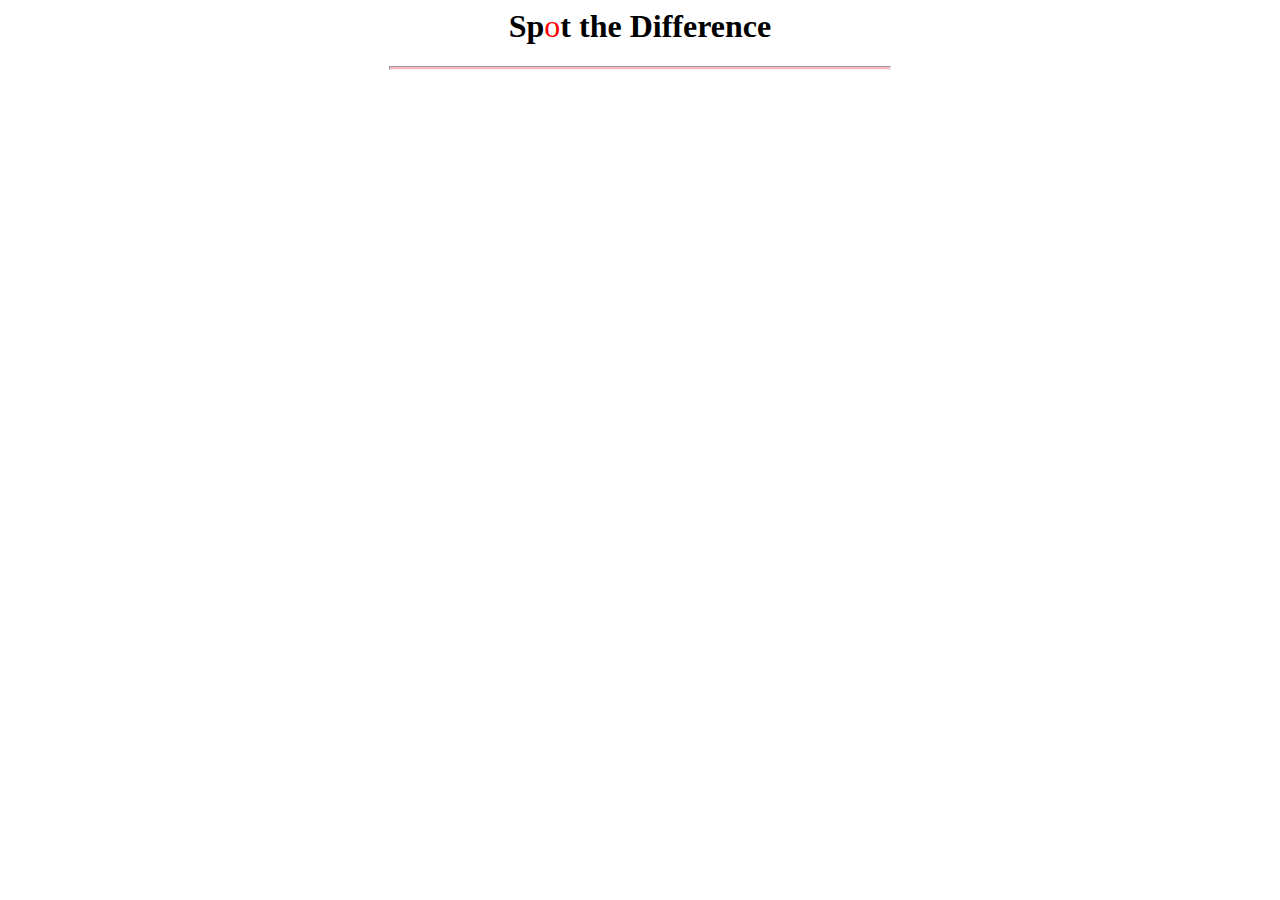
==== index.html @ 51d4a238 "much.commit" ====
<html>
    <head>
        <meta charset="UTF-8">
        <meta name="viewport" content="width=device-width, user-scalable=no">
        <title>Spot the Difference</title>

        <link rel="stylesheet" href="spotthedifference.css">
        <script defer src="spotthedifference.js"></script>
    </head>

    <body>
        <h1 id="message">Sp<button id="secret-start" onclick="secretStart()">o</button>t the Difference</h1>
    
        <hr>
        <h2>
            <button id="start-button" onclick="hideBoard()">Start</button>
        <button id="round-2" onclick="boardTwo()">Round Two</button>
        <button id="round-3" onclick="boardThree()">Round Three</button>
    </h2>
    <h3 id="wrong-answer"></h3>
    <h4 id="player-score"></h4>
        
        
        <br>
        
        <nav id="board">
            
            <div id="winning-cell" onclick="changeColor()"></div>
            <div class="cell" onclick="wrongCell()"></div>
            <div class="cell" onclick="wrongCell()"></div>
            <div class="cell" onclick="wrongCell()"></div>
            <div class="cell" onclick="wrongCell()"></div>
            <div class="cell" onclick="wrongCell()"></div>
            <div class="cell" onclick="wrongCell()"></div>
            <div class="cell" onclick="wrongCell()"></div>
            <div class="cell" onclick="wrongCell()"></div>
            
        </nav>
        <nav id="boardTwo">
            
            <div class="cell2" onclick="wrongCell2()"></div>
            <div class="cell2" onclick="wrongCell2()"></div>
            <div class="cell2" onclick="wrongCell2()"></div>
            <div class="cell2" onclick="wrongCell2()"></div>
            <div class="cell2" onclick="wrongCell2()"></div>
            <div class="cell2" onclick="wrongCell2()"></div>
            <div id="winning-cell-2" onclick="winningCell2()"></div>
            <div class="cell2" onclick="wrongCell2()"></div>
            <div class="cell2" onclick="wrongCell2()"></div>
            
        </nav>

        <nav id="boardThree">
            
            <div class="cell3" onclick="wrongCell3()"></div>
            <div class="cell3" onclick="wrongCell3()"></div>
            <div id="winning-cell-3" onclick="winningCell3()"></div>
            <div class="cell3" onclick="wrongCell3()"></div>
            <div class="cell3" onclick="wrongCell3()"></div>
            <div class="cell3" onclick="wrongCell3()"></div>
            <div class="cell3" onclick="wrongCell3()"></div>
            <div class="cell3" onclick="wrongCell3()"></div>
            <div class="cell3" onclick="wrongCell3()"></div>
            
        </nav>

        <footer><button id="try-again" onclick="window.location.reload();">try again</button></footer>
    </body>
</html>
---- spotthedifference.css ----
body {
    font-family:'Times New Roman', Times, serif;
    text-align: center;
    align-items: center;
}

hr {
    width: 500px;
    height: 2px;

    background-color: lightpink;
}

#secret-start {
    border: none;
    font-family:'Times New Roman', Times, serif;
    background-color: white;
    font-size: 32;
    font-style: bold;
    padding: 0;
    color: red;

}

#board {
    width: 450;
    height: 450;
    grid-template-columns: 3fr 3fr 3fr;
    grid-template-rows: 3fr 3fr 3fr;
    background-color: lightpink; 
    border: 3px solid black;
    margin: 0 auto;
    display: grid;

}

.cell {
    display: grid;
    border: 5px solid;
}

#winning-cell {
    background-color: green;
    border: 5px solid;
}

#boardTwo {
    width: 450;
    height: 450;
    grid-template-columns: 3fr 3fr 3fr;
    grid-template-rows: 3fr 3fr 3fr;
    background-color: blue; 
    border: 3px solid black;
    margin: 0 auto;
    display: grid;

}

.cell2 {
    display: grid;
    border: 5px solid;
}

#winning-cell-2 {
    background-color: purple;
    border: 5px solid;
}

#round-2 {
    font-family:'Times New Roman', Times, serif;
    align-items: center;
    margin: 10px;
}

#boardThree {
    width: 450;
    height: 450;
    grid-template-columns: 3fr 3fr 3fr;
    grid-template-rows: 3fr 3fr 3fr;
    background-color: yellow; 
    border: 3px solid black;
    margin: 0 auto;
    display: grid;

}

.cell3 {
    display: grid;
    border: 5px solid;
}

#winning-cell-3 {
    background-color: brown;
    border: 5px solid;
}

#round-3 {
    font-family:'Times New Roman', Times, serif;
    align-items: center;
    margin: 10px;
}

#start-button {
    font-family: 'Times New Roman', Times, serif;
    align-items: center;
    margin: 10px;
}

#player-score {
    align-items: center;
    background-color: lightpink;
    width: 100px;
    height: 20px;
    margin: 10px;
    border: 1px solid;
}

#try-again {
    font-family:'Times New Roman', Times, serif;
    align-items: center;
}

/*.cell {
    width: 147px;
    height: 147px;

    font-size: 150px;
    display: flex;
    justify-content: center;
    align-items: center;
}

.horizontal-line {
    border-bottom: 3px solid black;
}

.vertical-line {
    border-right: 3px solid black;
}

.winner {
    background-color: grey;
    color: red;
} */
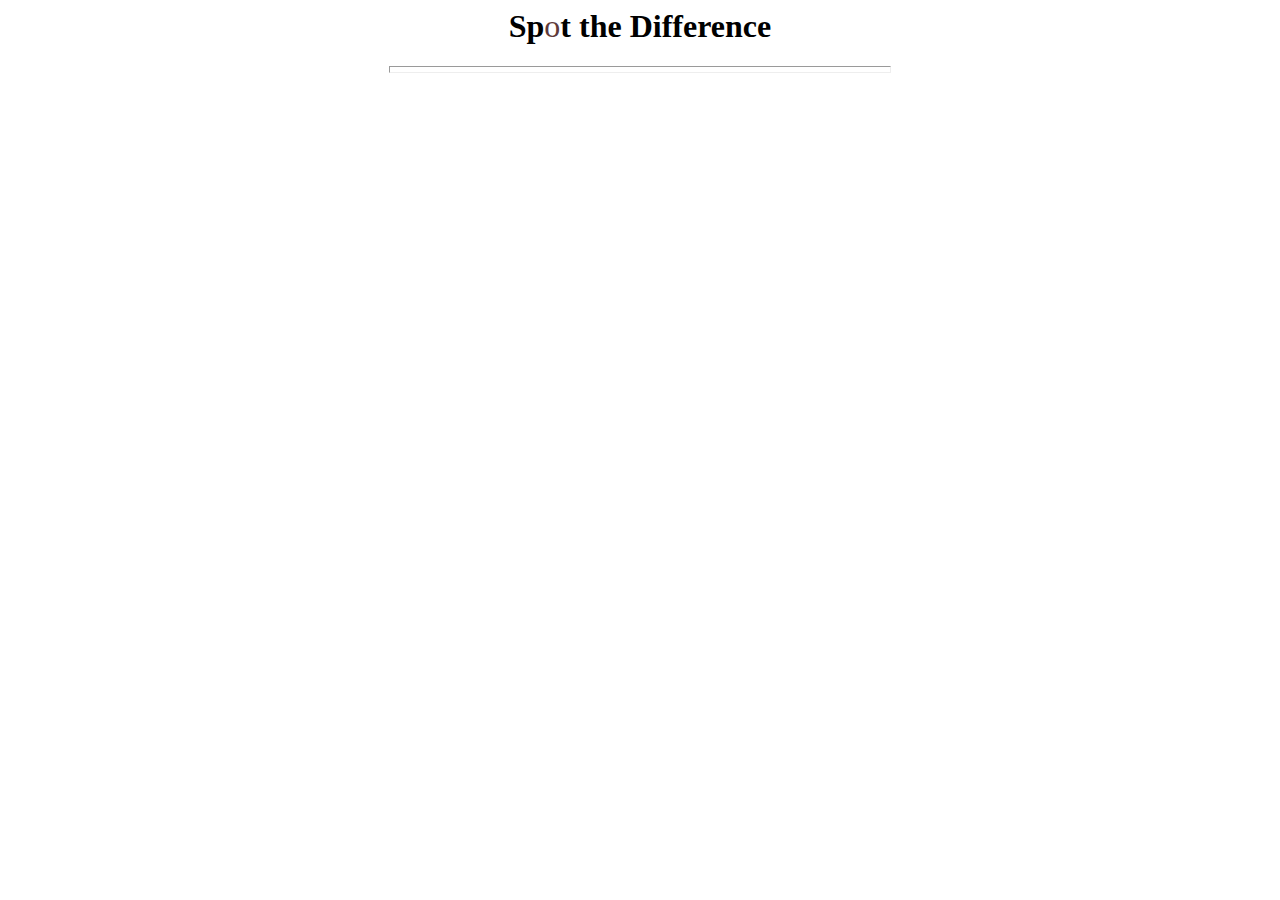
==== commit f4e3233c: "added.handleclick" ====
--- a/index.html
+++ b/index.html
@@ -9,13 +9,13 @@
     </head>
 
     <body>
-        <h1 id="message">Sp<button id="secret-start" onclick="secretStart()">o</button>t the Difference</h1>
+        <h1 id="message">Sp<button id="secret-start">o</button>t the Difference</h1>
     
         <hr>
         <h2>
-            <button id="start-button" onclick="hideBoard()">Start</button>
-        <button id="round-2" onclick="boardTwo()">Round Two</button>
-        <button id="round-3" onclick="boardThree()">Round Three</button>
+            <button id="start-button">Start</button>
+        <button id="round-2">Round Two</button>
+        <button id="round-3">Round Three</button>
     </h2>
     <h3 id="wrong-answer"></h3>
     <h4 id="player-score"></h4>
@@ -25,15 +25,16 @@
         
         <nav id="board">
             
-            <div id="winning-cell" onclick="changeColor()"></div>
-            <div class="cell" onclick="wrongCell()"></div>
-            <div class="cell" onclick="wrongCell()"></div>
-            <div class="cell" onclick="wrongCell()"></div>
-            <div class="cell" onclick="wrongCell()"></div>
-            <div class="cell" onclick="wrongCell()"></div>
-            <div class="cell" onclick="wrongCell()"></div>
-            <div class="cell" onclick="wrongCell()"></div>
-            <div class="cell" onclick="wrongCell()"></div>
+            <div id="winning-cell"></div>
+            <div class="cell"></div>
+            <div class="cell"></div>
+            <div class="cell"></div>
+            <div class="cell"></div>
+            <div class="cell"></div>
+            <div class="cell"></div>
+            <div class="cell"></div>
+            <div class="cell"></div>
+            
             
         </nav>
         <nav id="boardTwo">
@@ -44,7 +45,7 @@
             <div class="cell2" onclick="wrongCell2()"></div>
             <div class="cell2" onclick="wrongCell2()"></div>
             <div class="cell2" onclick="wrongCell2()"></div>
-            <div id="winning-cell-2" onclick="winningCell2()"></div>
+            <div id="winning-cell-2"></div>
             <div class="cell2" onclick="wrongCell2()"></div>
             <div class="cell2" onclick="wrongCell2()"></div>
             
@@ -54,7 +55,7 @@
             
             <div class="cell3" onclick="wrongCell3()"></div>
             <div class="cell3" onclick="wrongCell3()"></div>
-            <div id="winning-cell-3" onclick="winningCell3()"></div>
+            <div id="winning-cell-3"></div>
             <div class="cell3" onclick="wrongCell3()"></div>
             <div class="cell3" onclick="wrongCell3()"></div>
             <div class="cell3" onclick="wrongCell3()"></div>
--- a/spotthedifference.css
+++ b/spotthedifference.css
@@ -6,9 +6,8 @@
 
 hr {
     width: 500px;
-    height: 2px;
-
-    background-color: lightpink;
+    height: 5px;
+    background-color: solid black;
 }
 
 #secret-start {
@@ -18,7 +17,7 @@
     font-size: 32;
     font-style: bold;
     padding: 0;
-    color: red;
+    color: rgb(96, 58, 58);
 
 }
 
@@ -27,7 +26,7 @@
     height: 450;
     grid-template-columns: 3fr 3fr 3fr;
     grid-template-rows: 3fr 3fr 3fr;
-    background-color: lightpink; 
+    background-color: rgb(214, 114, 129); 
     border: 3px solid black;
     margin: 0 auto;
     display: grid;
@@ -37,10 +36,11 @@
 .cell {
     display: grid;
     border: 5px solid;
+    
 }
 
 #winning-cell {
-    background-color: green;
+    background-color: rgb(201, 65, 103);
     border: 5px solid;
 }
 
@@ -49,7 +49,7 @@
     height: 450;
     grid-template-columns: 3fr 3fr 3fr;
     grid-template-rows: 3fr 3fr 3fr;
-    background-color: blue; 
+    background-color: rgb(73, 73, 177); 
     border: 3px solid black;
     margin: 0 auto;
     display: grid;
@@ -62,14 +62,18 @@
 }
 
 #winning-cell-2 {
-    background-color: purple;
+    background-color: rgb(80, 66, 164);
     border: 5px solid;
 }
 
 #round-2 {
-    font-family:'Times New Roman', Times, serif;
+    font-family: 'Times New Roman', Times, serif;
+    font-size: 35;
+    color: rgb(96, 58, 58);
     align-items: center;
     margin: 10px;
+    border: 1;
+    background-color: white;
 }
 
 #boardThree {
@@ -77,7 +81,7 @@
     height: 450;
     grid-template-columns: 3fr 3fr 3fr;
     grid-template-rows: 3fr 3fr 3fr;
-    background-color: yellow; 
+    background-color: rgb(230, 230, 81); 
     border: 3px solid black;
     margin: 0 auto;
     display: grid;
@@ -90,25 +94,33 @@
 }
 
 #winning-cell-3 {
-    background-color: brown;
+    background-color: rgb(196, 187, 31);
     border: 5px solid;
 }
 
 #round-3 {
-    font-family:'Times New Roman', Times, serif;
+    font-family: 'Times New Roman', Times, serif;
+    font-size: 35;
+    color: rgb(96, 58, 58);
     align-items: center;
     margin: 10px;
+    border: 1;
+    background-color: white;
 }
 
 #start-button {
     font-family: 'Times New Roman', Times, serif;
+    font-size: 35;
+    color: rgb(96, 58, 58);
     align-items: center;
     margin: 10px;
+    border: 1;
+    background-color: white;
 }
 
 #player-score {
     align-items: center;
-    background-color: lightpink;
+    background-color: white;
     width: 100px;
     height: 20px;
     margin: 10px;
@@ -116,29 +128,12 @@
 }
 
 #try-again {
-    font-family:'Times New Roman', Times, serif;
+    font-family: 'Times New Roman', Times, serif;
+    font-size: 35;
+    color: rgb(96, 58, 58);
     align-items: center;
+    margin: 10px;
+    border: 1;
+    background-color: white;
 }
 
-/*.cell {
-    width: 147px;
-    height: 147px;
-
-    font-size: 150px;
-    display: flex;
-    justify-content: center;
-    align-items: center;
-}
-
-.horizontal-line {
-    border-bottom: 3px solid black;
-}
-
-.vertical-line {
-    border-right: 3px solid black;
-}
-
-.winner {
-    background-color: grey;
-    color: red;
-} */